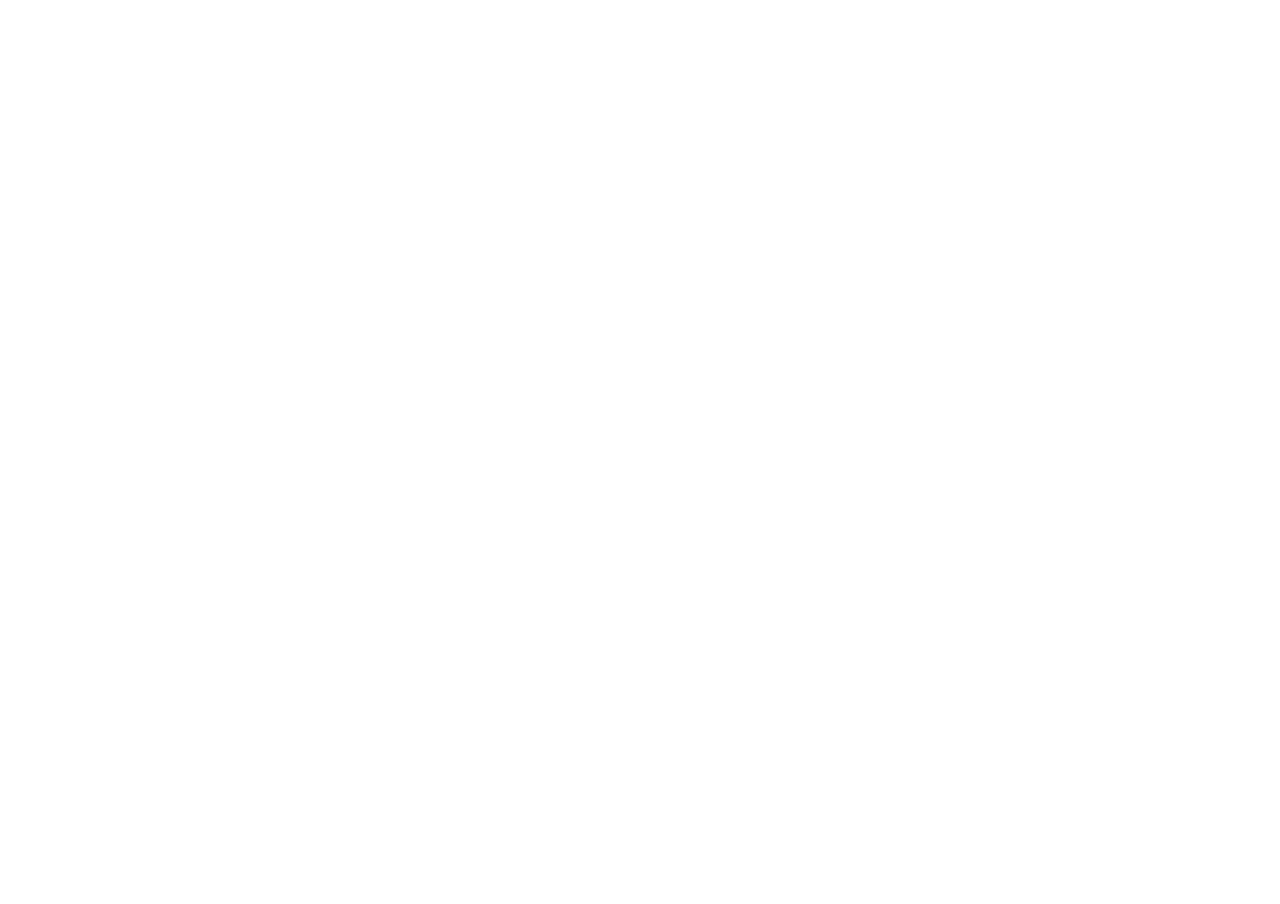
==== workshops/201903WS_copy_it_right@HGK_masterstudio/p5js-introduction/empty_template/index.html @ effbc83e "created p5js introduction subfolder" ====
<!DOCTYPE html>
<html lang="en">
<head>
  <meta http-equiv="X-UA-Compatible" content="IE=edge" /> 
  <meta charset="utf-8" />
  <meta name="viewport" content="width=device-width, initial-scale=1.0">
  <meta name="referrer" content="origin-when-cross-origin" />

	<title>🌍 00 Empty Template</title>

	<!-- P5JS Library and Sketch -->
	<script src="assets/p5js/p5.js"></script>
	<script src="assets/p5js/p5.dom.js"></script>
	<script src="assets/p5js/p5.sound.js"></script>
	<script src="sketch.js"></script>

	<!-- Css Stylesheet -->
	<link rel="stylesheet" type="text/css" href="assets/css/style.css">

</head>
<body>
	
</body>
</html>
---- workshops/201903WS_copy_it_right@HGK_masterstudio/p5js-introduction/empty_template/assets/css/style.css ----
body {
  margin:0;
  padding:0;
  overflow: hidden;
}
canvas {
  margin:auto;
}
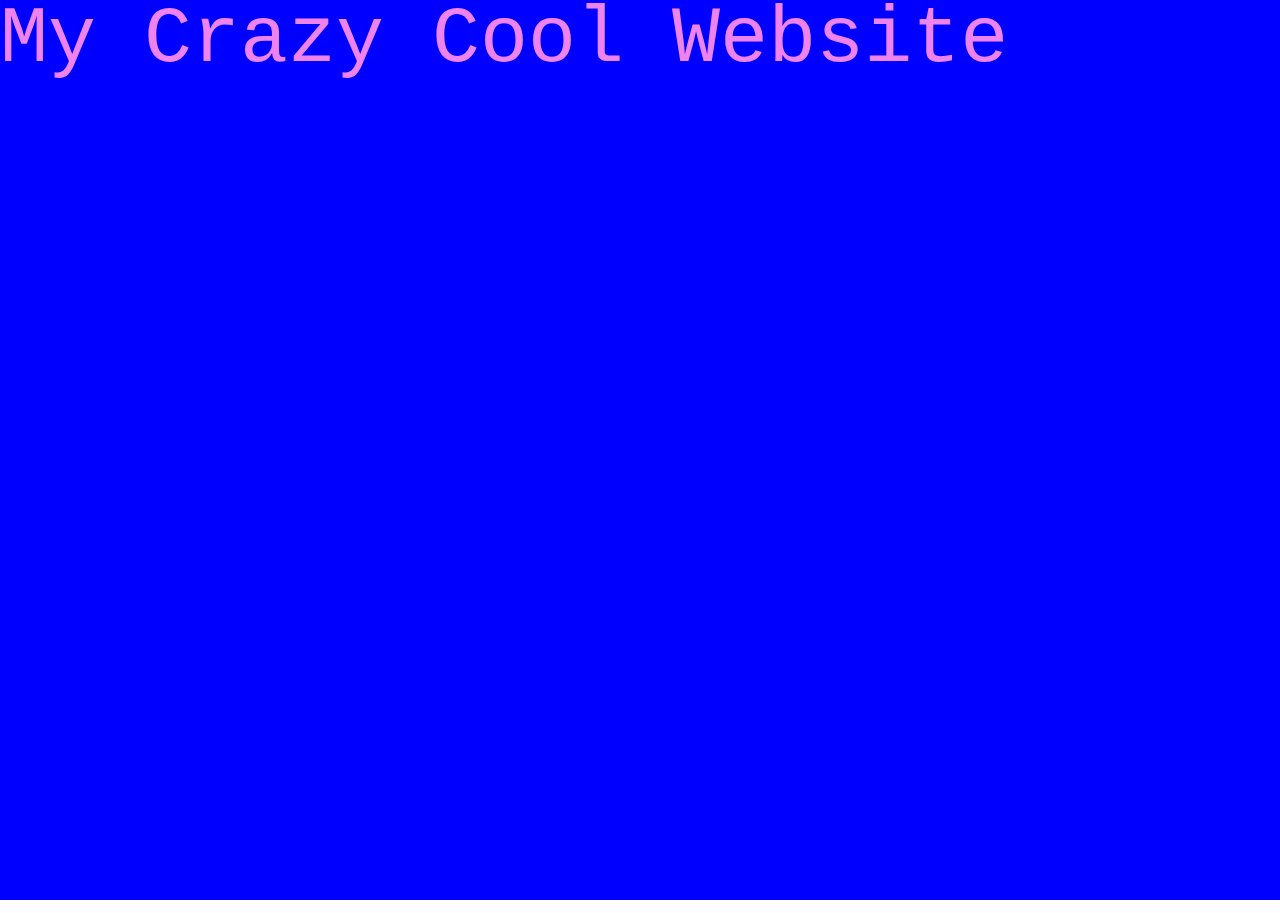
==== commit b09627b3: "updated starter template" ====
--- a/workshops/201903WS_copy_it_right@HGK_masterstudio/p5js-introduction/empty_template/index.html
+++ b/workshops/201903WS_copy_it_right@HGK_masterstudio/p5js-introduction/empty_template/index.html
@@ -6,7 +6,7 @@
   <meta name="viewport" content="width=device-width, initial-scale=1.0">
   <meta name="referrer" content="origin-when-cross-origin" />
 
-	<title>🌍 00 Empty Template</title>
+	<title>🌍 Empty Template</title>
 
 	<!-- P5JS Library and Sketch -->
 	<script src="assets/p5js/p5.js"></script>
@@ -19,6 +19,11 @@
 
 </head>
 <body>
+	<!-- This is the parent container for your P5 Sketch -->
+	<div id="p5-sketch-holder"></div>
+
+	<!-- Here you can add regular html stuff -->
+	<h1>My Crazy Cool Website</h1>
 	
 </body>
 </html>
--- a/workshops/201903WS_copy_it_right@HGK_masterstudio/p5js-introduction/empty_template/assets/css/style.css
+++ b/workshops/201903WS_copy_it_right@HGK_masterstudio/p5js-introduction/empty_template/assets/css/style.css
@@ -1,8 +1,46 @@
 body {
-  margin:0;
-  padding:0;
+  /* uncomment this to be able to add content below the p5 sketch */
   overflow: hidden;
 }
-canvas {
-  margin:auto;
+
+/* Typography
+–––––––––––––––––––––––––––––––––––––––––––––––––––––––––––––––––––––––––––––––– */
+/* Import a Google Font */
+@import url('https://fonts.googleapis.com/css?family=Roboto');
+
+/* Set all typography */
+body, h1, h2, h3, h4, h5, h6, p, li {
+	font-family: 'Roboto', monospace;
+  font-weight: 400;
+  text-transform: none;
+  font-size: 5rem;
+  letter-spacing: 0;
+	line-height: 1;
+  color: violet;
+  padding: 0px; 
+  margin: 0px;
+  text-rendering: optimizeLegibility;
+  -webkit-font-smoothing: antialiased;
+  -moz-osx-font-smoothing: grayscale;
+  word-break: break-word;
+}
+
+/* P5JS
+–––––––––––––––––––––––––––––––––––––––––––––––––––––––––––––––––––––––––––––––– */
+/* some stuff to make your live easier */
+#p5-sketch-holder {
+	position: absolute;
+	z-index: -10;
+	top: 0px;
+	left: 0px;
+	margin: 0;
+  padding: 0;
+  width: 100%;
+}
+
+#p5-sketch-holder canvas {
+  width: 100% !important;
+  height: auto !important;
+  margin: 0;
+  padding: 0;
 }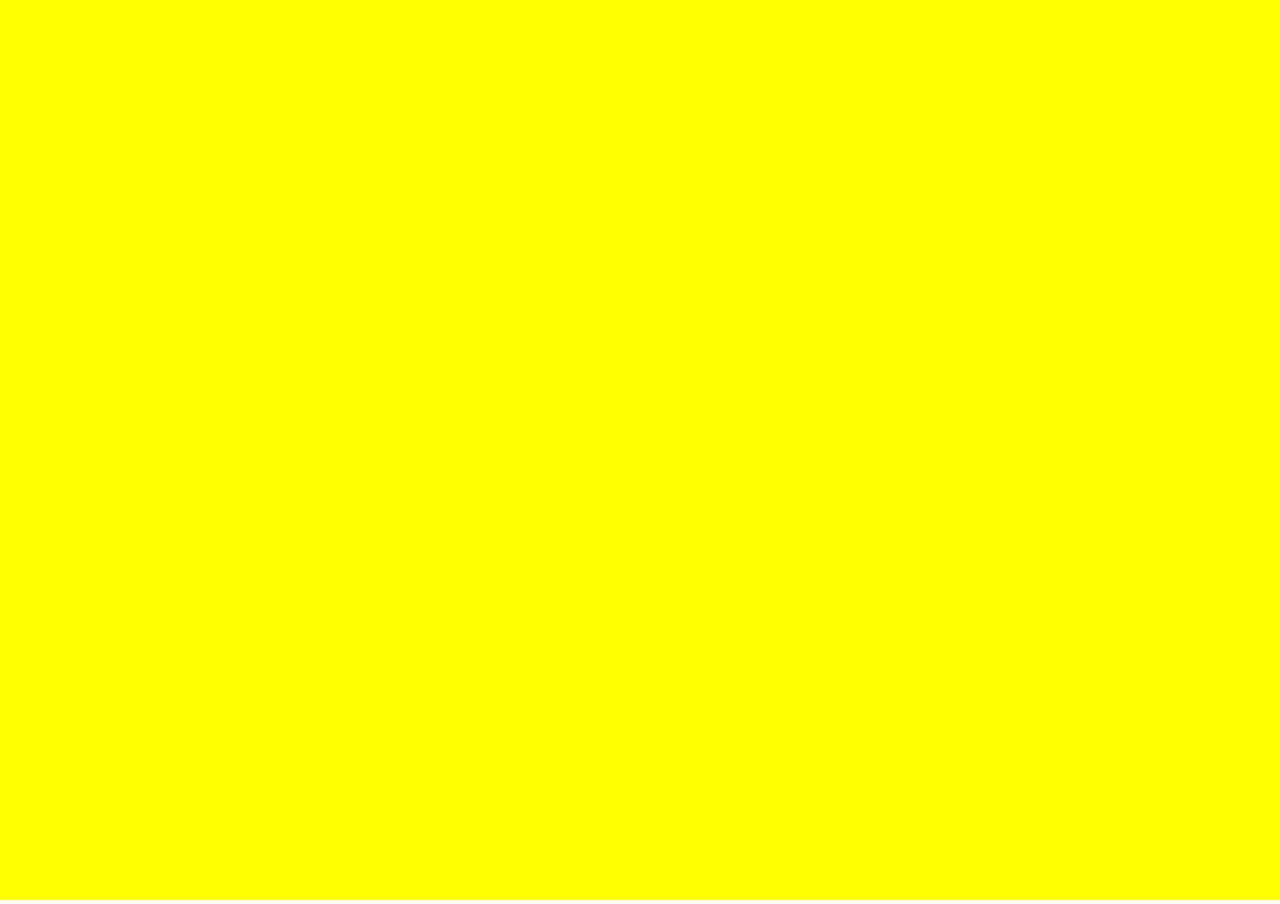
==== commit c7d3e9cd: "updated empty template" ====
--- a/workshops/201903WS_copy_it_right@HGK_masterstudio/p5js-introduction/empty_template/index.html
+++ b/workshops/201903WS_copy_it_right@HGK_masterstudio/p5js-introduction/empty_template/index.html
@@ -19,11 +19,6 @@
 
 </head>
 <body>
-	<!-- This is the parent container for your P5 Sketch -->
-	<div id="p5-sketch-holder"></div>
-
-	<!-- Here you can add regular html stuff -->
-	<h1>My Crazy Cool Website</h1>
 	
 </body>
 </html>
--- a/workshops/201903WS_copy_it_right@HGK_masterstudio/p5js-introduction/empty_template/assets/css/style.css
+++ b/workshops/201903WS_copy_it_right@HGK_masterstudio/p5js-introduction/empty_template/assets/css/style.css
@@ -1,46 +1,6 @@
 body {
   /* uncomment this to be able to add content below the p5 sketch */
   overflow: hidden;
-}
-
-/* Typography
-–––––––––––––––––––––––––––––––––––––––––––––––––––––––––––––––––––––––––––––––– */
-/* Import a Google Font */
-@import url('https://fonts.googleapis.com/css?family=Roboto');
-
-/* Set all typography */
-body, h1, h2, h3, h4, h5, h6, p, li {
-	font-family: 'Roboto', monospace;
-  font-weight: 400;
-  text-transform: none;
-  font-size: 5rem;
-  letter-spacing: 0;
-	line-height: 1;
-  color: violet;
-  padding: 0px; 
-  margin: 0px;
-  text-rendering: optimizeLegibility;
-  -webkit-font-smoothing: antialiased;
-  -moz-osx-font-smoothing: grayscale;
-  word-break: break-word;
-}
-
-/* P5JS
-–––––––––––––––––––––––––––––––––––––––––––––––––––––––––––––––––––––––––––––––– */
-/* some stuff to make your live easier */
-#p5-sketch-holder {
-	position: absolute;
-	z-index: -10;
-	top: 0px;
-	left: 0px;
-	margin: 0;
-  padding: 0;
-  width: 100%;
-}
-
-#p5-sketch-holder canvas {
-  width: 100% !important;
-  height: auto !important;
   margin: 0;
   padding: 0;
-}+}
